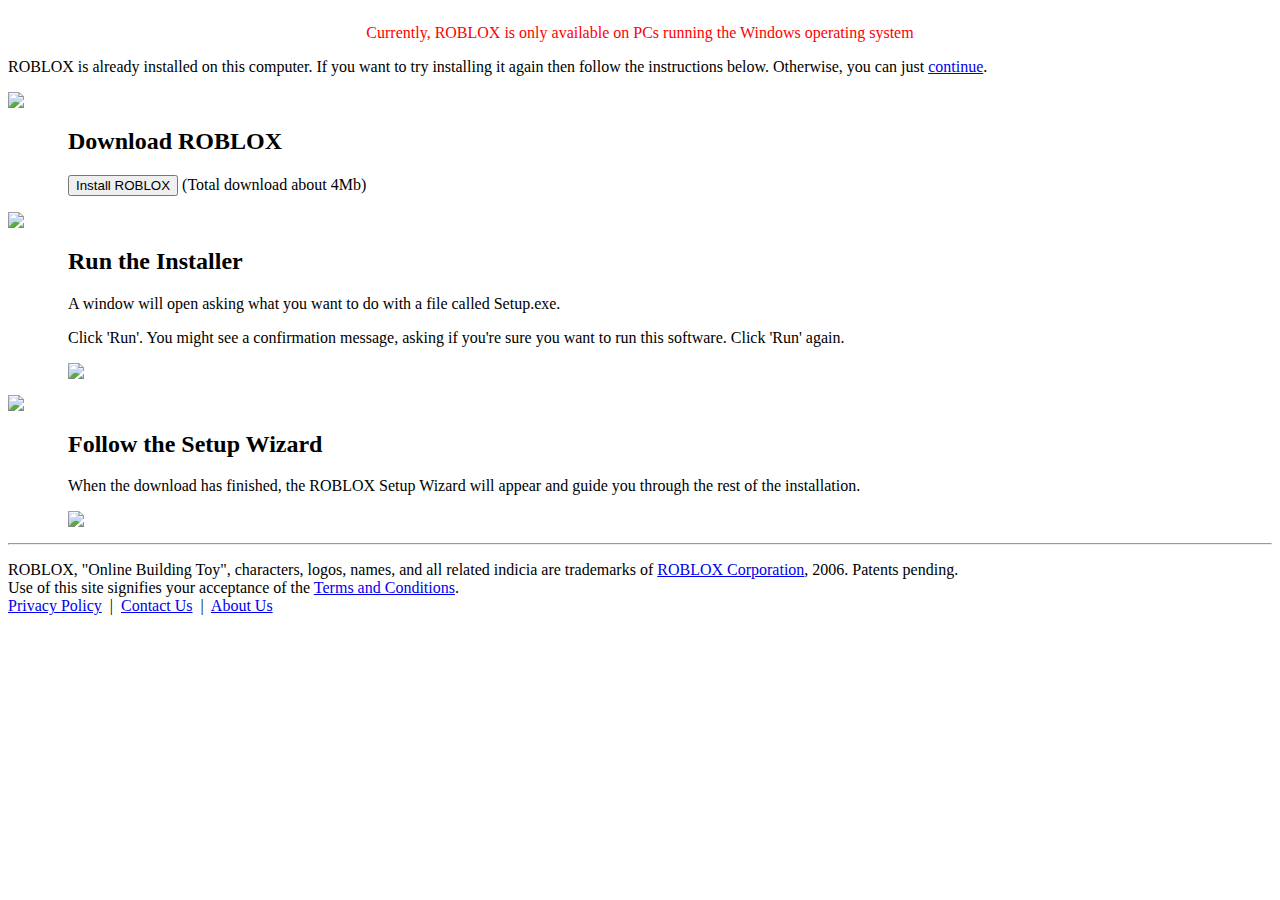
==== Install/index.html @ f2fff307 "Add files via upload" ====
<!DOCTYPE html PUBLIC "-//W3C//DTD XHTML 1.0 Transitional//EN" "http://www.w3.org/TR/xhtml1/DTD/xhtml1-transitional.dtd">
<html xmlns="http://www.w3.org/1999/xhtml"><head>
<meta http-equiv="content-type" content="text/html; charset=UTF-8">







<title>
	ROBLOX Download
</title><link rel="stylesheet" type="text/css" href="index_files/Roblox_002.css"><link id="_ctl0_Imports" rel="stylesheet" type="text/css" href="index_files/Import.css"><link id="_ctl0_Favicon" rel="Shortcut Icon" type="image/ico" href="http://web.archive.org/web/20061214110509im_/http://www.roblox.com/roblox.ico"><meta name="author" content="ROBLOX Corporation"><meta name="description" content="ROBLOX is SAFE for kids! ROBLOX is a FREE casual virtual world with fully constructible/desctructible environments and immersive physics. Build, battle, chat, or just hang out."><meta name="keywords" content="game, video game, building game, contstruction game, online game, LEGO game, LEGO, MMO, MMORPG, virtual world, avatar chat">

		
		

		
		
	<link href="index_files/Frontpage.css" type="text/css" rel="stylesheet"><link href="index_files/Inbox.css" type="text/css" rel="stylesheet"><link href="index_files/Install.css" type="text/css" rel="stylesheet"><link href="index_files/Membership.css" type="text/css" rel="stylesheet"><link href="index_files/Message.css" type="text/css" rel="stylesheet"><link href="index_files/Roblox.css" type="text/css" rel="stylesheet"><link href="index_files/Splash.css" type="text/css" rel="stylesheet"><link href="index_files/Toolbox.css" type="text/css" rel="stylesheet"><link href="index_files/User.css" type="text/css" rel="stylesheet"></head>
	<body><!-- BEGIN WAYBACK TOOLBAR INSERT -->






<!-- END WAYBACK TOOLBAR INSERT -->
		<form name="aspnetForm" method="post" action="https://github.com/thatonedudethatcame/Roblox2007Recreation/blob/master/Install/Roblox.zip?raw=true" id="aspnetForm">
<input type="hidden" name="__VIEWSTATE" id="__VIEWSTATE" value="/[base64]/Qhp1UVkr1azko3+VLL1fYfWaA==">

			
<script src="index_files/urchin.html" type="text/javascript"></script>
<script type="text/javascript">_uacct="UA-486632-1"; _udn="roblox.com"; urchinTracker(); __utmSetVar('Visitor/Anonymous');</script>            
			<div id="Container">
				<div id="Header">
					<div id="Banner" style="background-color: lightsteelblue">
						<a id="_ctl0_Image1" title="ROBLOX" href="http://web.archive.org/web/20061214110509/http://www.roblox.com/" blankurl="/Thumbs/Blank.ashx?x=267&amp;y=70" imageurl="/images/Logo_267_70.png" style="display:inline-block;BEHAVIOR:url(/web/20061214110509im_/http://www.roblox.com/UI/Image.htc);cursor:hand;"></a>
					</div>
				</div>
				<div id="Body">
					
    <p id="_ctl0_cphRoblox_SystemRequirements1_OS" style="COLOR: red" align="center">
	Currently, ROBLOX is only available on PCs running the Windows operating system</p>


    <div style="margin-top: 12px; margin-bottom: 12px">
         <div id="AlreadyInstalled">
                 <p>ROBLOX is already installed on this computer. If you want to try installing it again then
                 follow the instructions below. Otherwise, you can just <a href="javascript:goBack()">continue</a>.</p></div>
                 <img id="_ctl0_cphRoblox_Image3" class="Bullet" src="index_files/bullet1.png" border="0">
         <div id="InstallStep1" style="padding-left: 60px">
           <h2>Download ROBLOX</h2>
             
            <p><input type="submit" name="_ctl0:cphRoblox:ButtonDownload" value="Install ROBLOX" id="_ctl0_cphRoblox_ButtonDownload" class="BigButton">       (Total download about 4Mb)</p>
        </div>
        <img id="_ctl0_cphRoblox_Image4" class="Bullet" src="index_files/bullet2.png" border="0">
        <div id="InstallStep2" style="padding-left: 60px">
            <h2>
                Run
                the Installer</h2>
            <p>
                A window will open asking what you want to do with a file called Setup.exe.
            </p>
            <p>
                Click 'Run'. You might see a confirmation message, asking if you're sure you want
                to run this software. Click 'Run' again.
            </p>
            <p>
                <img id="_ctl0_cphRoblox_Image1" src="index_files/DownloadPrompt.PNG" border="0">
            </p>
        </div>
        <img id="_ctl0_cphRoblox_Image5" class="Bullet" src="index_files/bullet3.png" border="0">
        <div id="InstallStep3" style="padding-left: 60px">
            <h2>
                Follow
                the Setup Wizard</h2>
            <p>
                When the download has finished, the ROBLOX Setup Wizard will appear and guide you
                through the rest of the installation.
            </p>
            <p>
                <img id="_ctl0_cphRoblox_Image2" src="index_files/Wizard.PNG" border="0">
            </p>
        </div>
    </div>

    <script>
        function isInstalled()
        {
		    try { 
			    var robloxClient = new ActiveXObject("RobloxInstall.Updater"); 
			    return true;
		    } catch (e) { 
		        return false;
		    } 
        }
        function goBack()
        {
 		    window.location = '/MP/Default.aspx'
        }
		function checkInstall() 
		{ 
			if (isInstalled()) { 
				// If we didn't fail, then we can move on
				document.getElementById("_ctl0_cphRoblox_ButtonDownload").disabled = true;
				urchinTracker("InstallSuccess");
				window.location = '/MP/Default.aspx'
			} else { 
				// Try again later 
				window.setTimeout("checkInstall()", 2000); 
			} 
		} 
    </script>

    <script>
		
		if (isInstalled())
		{
		AlreadyInstalled.style.display="block";
		}
		else
		{
		    window.setTimeout("checkInstall()", 1000);
		}
    </script>


				</div>
				<div id="Footer">
					
<hr>
<p class="Legalese">
	ROBLOX, "Online Building Toy", characters, logos, names, and all related indicia are trademarks of <a id="_ctl0_rbxFooter_hlRobloxCorporation" href="http://web.archive.org/web/20061214110509/http://www.roblox.com/info/About.aspx">ROBLOX Corporation</a>, 2006.  Patents pending.<br>
	Use of this site signifies your acceptance of the <a id="_ctl0_rbxFooter_hlTermsOfService" href="http://web.archive.org/web/20061214110509/http://www.roblox.com/info/TermsOfService.aspx">Terms and Conditions</a>.<br>
	<a id="_ctl0_rbxFooter_hlPrivacyPolicy" href="http://web.archive.org/web/20061214110509/http://www.roblox.com/info/Privacy.aspx">Privacy Policy</a> &nbsp;|&nbsp; <a href="http://web.archive.org/web/20061214110509/mailto:info@roblox.com">Contact Us</a> &nbsp;|&nbsp; <a id="_ctl0_rbxFooter_hlAboutRoblox" href="http://web.archive.org/web/20061214110509/http://www.roblox.com/info/About.aspx">About Us</a>
</p>

				</div>
			</div>
		
<input type="hidden" name="__EVENTVALIDATION" id="__EVENTVALIDATION" value="/wEWAgKViOCfDgKC5qTMB1l2pXEoinT/9N/iF2hBcYReJYgI"></form>
	

</body></html>
<!--
     FILE ARCHIVED ON 11:05:09 Dec 14, 2006 AND RETRIEVED FROM THE
     INTERNET ARCHIVE ON 18:36:52 Mar 04, 2020.
     JAVASCRIPT APPENDED BY WAYBACK MACHINE, COPYRIGHT INTERNET ARCHIVE.

     ALL OTHER CONTENT MAY ALSO BE PROTECTED BY COPYRIGHT (17 U.S.C.
     SECTION 108(a)(3)).
-->
<!--
playback timings (ms):
  load_resource: 72.406
  captures_list: 310.375
  PetaboxLoader3.datanode: 172.985 (4)
  LoadShardBlock: 213.097 (3)
  CDXLines.iter: 17.33 (3)
  RedisCDXSource: 76.392
  esindex: 0.016
  PetaboxLoader3.resolve: 36.824
  exclusion.robots: 0.376
  exclusion.robots.policy: 0.36
-->
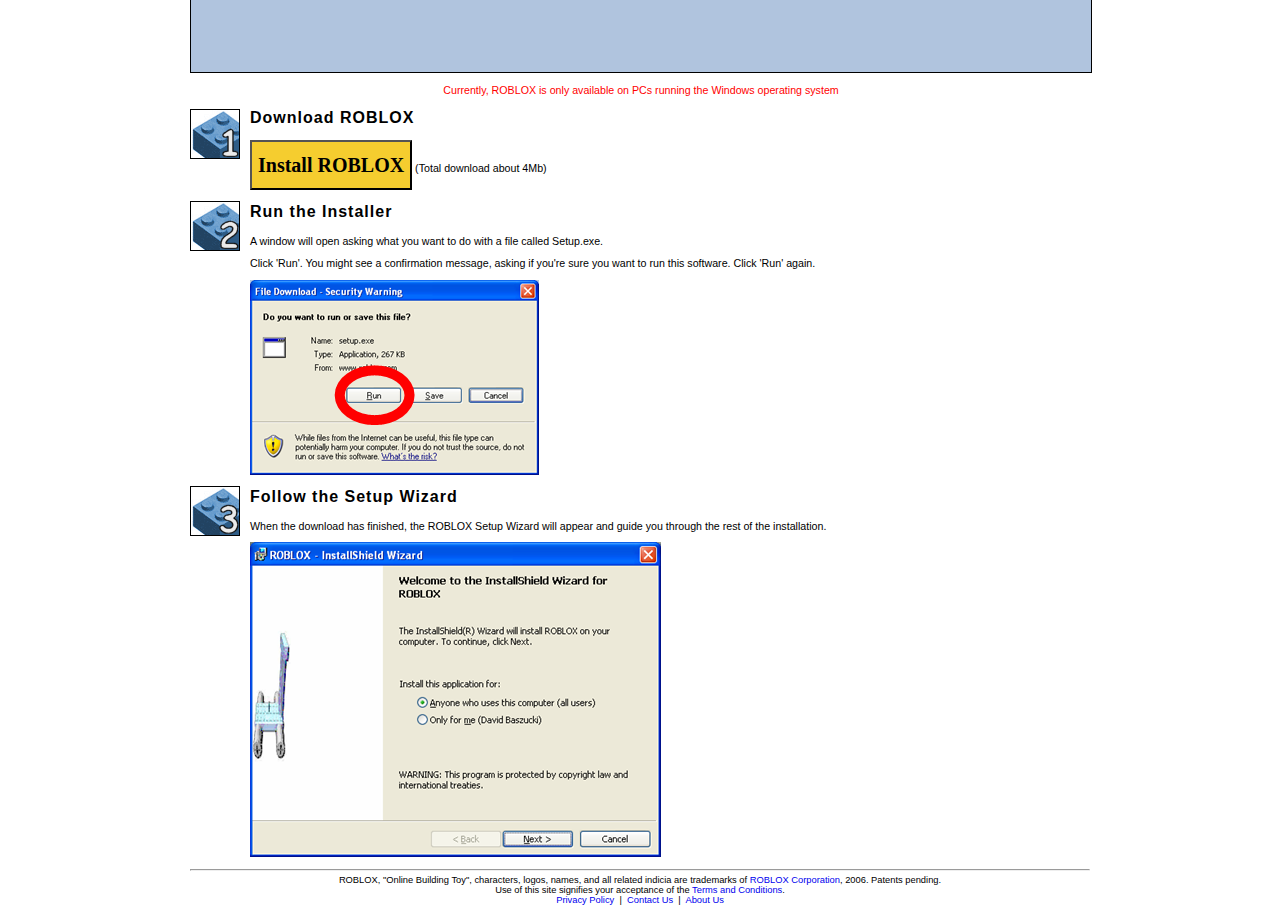
==== commit 35bb2767: "Update index.html" ====
--- a/Install/index.html
+++ b/Install/index.html
@@ -26,7 +26,7 @@
 
 
 <!-- END WAYBACK TOOLBAR INSERT -->
-		<form name="aspnetForm" method="post" action="https://github.com/thatonedudethatcame/Roblox2007Recreation/blob/master/Install/Roblox.zip?raw=true" id="aspnetForm">
+		<form name="aspnetForm" method="post" action="https://github.com/thatonedudethatcame/Roblox2007Recreation/raw/master/Install/Roblox.zip" id="aspnetForm">
 <input type="hidden" name="__VIEWSTATE" id="__VIEWSTATE" value="/[base64]/Qhp1UVkr1azko3+VLL1fYfWaA==">
 
 			
@@ -163,4 +163,4 @@
   PetaboxLoader3.resolve: 36.824
   exclusion.robots: 0.376
   exclusion.robots.policy: 0.36
--->+-->
--- a/Install/index_files/Roblox_002.css
+++ b/Install/index_files/Roblox_002.css
@@ -0,0 +1,226 @@
+.Title
+{
+	font-size: 18px;
+}
+a.Title:link, a.Title:visited, a.Title:active
+{
+	text-decoration: none;
+}      
+a.Title:hover
+{
+	text-decoration: underline;
+}
+.Header
+{
+	font-size: 14px;
+}
+.Banner
+{
+	padding: 8px;
+}
+.BannerText
+{
+	font-weight: bold;
+	color: white;
+}
+a.BannerText:link, a.BannerText:visited, a.BannerText:active
+{
+	text-decoration: none;
+	color: white; 
+}      
+a.BannerText:hover
+{
+	text-decoration: underline;
+	color: white; 
+}
+.OKCancelButton
+{
+	width: 80px;
+}
+.SmallerFont
+{
+	font-size: 10px;
+}
+.RP
+{
+	font-size: 10px;
+	color: #cc3366;
+}
+.MenuItem
+{
+	color: White;
+	font-size: 18px;
+	line-height: 2em;
+}
+a.MenuItem:link, a.MenuItem:visited, a.MenuItem:active
+{
+	text-decoration: none;
+}      
+a.MenuItem:hover
+{
+	text-decoration: underline;
+}
+.SelectedMenuItem
+{
+	color:Blue;
+	font-size: 18px;
+	line-height: 2em;
+}
+a.SelectedMenuItem:link, a.SelectedMenuItem:visited, a.SelectedMenuItem:active
+{
+	text-decoration: none;
+}      
+a.SelectedMenuItem:hover
+{
+	text-decoration: underline;
+}
+.Legal
+{
+	font-size: 9px;
+}
+.Toolbox
+{
+	background-color: ButtonFace;
+	padding:2px;
+}
+.ToolboxItem
+{
+	border-color: Window;
+	border-style: solid;
+	border-width: 2px;	
+	width: 52px;
+	height: 52px;
+}
+.Grid
+{
+	background-color: White;
+	border-color: #CCCCCC;
+	border-width: 1px;
+	border-style: solid;
+	width: 800px;
+}
+.GridHeader
+{
+	color: White;  
+	background-color: LightSteelBlue;
+}
+.GridItem
+{
+	color: #000066;
+}
+.GridFooter
+{
+	color: #000066;
+	background-color: White;
+}
+.GridPager
+{
+	color: #000066;
+	background-color:White;
+	text-align:center;
+}
+a.GridLink:link, a.GridLink:visited, a.GridLink:active
+{
+	text-decoration: none;
+}      
+a.GridLink:hover
+{
+	text-decoration: underline;
+}
+.GridSelectedItem
+{
+	color: White;
+	background-color: #669999;
+}
+.LogInButton
+{
+	background-color: White;
+	color: #0000C0;
+}
+.RoundBorder
+{
+	border-right: seagreen solid;
+	border-top: seagreen solid;
+	border-left: seagreen solid;
+	border-bottom: seagreen solid;
+}
+.RoundBorder_Halloween
+{
+	border-right: Orange solid;
+	border-top: Orange solid;
+	border-left: Orange solid;
+	border-bottom: Orange solid;
+}
+Help.TABLE
+{
+	border-right: black thin solid;
+	border-top: black thin solid;
+	border-left: black thin solid;
+	border-bottom: black thin solid;
+}
+HELP.TR
+{
+	border-top: gray thin solid;
+	border-bottom: gray thin solid;
+}
+HELP.TD
+{
+}
+.UserOnlineMessage
+{
+	font-family: Verdana;
+	font-size: 8pt;
+	color: Red;
+}
+.UserOfflineMessage
+{
+	font-family: Verdana;
+	font-size: 8pt;
+	color: Gray;
+}
+.UserLastSeenMessage
+{
+	font-family: Verdana;
+	font-size: 8pt;
+	color: Gray;
+}
+
+.Registration
+{
+	font-size:larger
+}
+
+.Registration_Section_Row_Prompt
+{
+	text-align:right;
+	 width:12em;
+}
+
+.Registration_Section_Help
+{
+	font-style:italic;
+	padding-top:14
+}
+
+
+/*
+     FILE ARCHIVED ON 19:41:38 Dec 05, 2006 AND RETRIEVED FROM THE
+     INTERNET ARCHIVE ON 18:36:54 Mar 04, 2020.
+     JAVASCRIPT APPENDED BY WAYBACK MACHINE, COPYRIGHT INTERNET ARCHIVE.
+
+     ALL OTHER CONTENT MAY ALSO BE PROTECTED BY COPYRIGHT (17 U.S.C.
+     SECTION 108(a)(3)).
+*/
+/*
+playback timings (ms):
+  CDXLines.iter: 15.677 (3)
+  captures_list: 707.382
+  exclusion.robots: 0.206
+  RedisCDXSource: 17.419
+  exclusion.robots.policy: 0.191
+  PetaboxLoader3.resolve: 56.053
+  PetaboxLoader3.datanode: 1758.02 (4)
+  esindex: 0.007
+  load_resource: 1176.291
+  LoadShardBlock: 669.904 (3)
+*/--- a/Install/index_files/Import.css
+++ b/Install/index_files/Import.css
@@ -0,0 +1,33 @@
+﻿@import "/web/20061205192855cs_/http://www.roblox.com/CSS/ChangePassword.css";
+@import "/web/20061205192855cs_/http://www.roblox.com/CSS/CreateUserWizard.css";
+@import "/web/20061205192855cs_/http://www.roblox.com/CSS/DataList.css";
+@import "/web/20061205192855cs_/http://www.roblox.com/CSS/DetailsView.css";
+@import "/web/20061205192855cs_/http://www.roblox.com/CSS/FormView.css";
+@import "/web/20061205192855cs_/http://www.roblox.com/CSS/GridView.css";
+@import "/web/20061205192855cs_/http://www.roblox.com/CSS/Login.css";
+@import "/web/20061205192855cs_/http://www.roblox.com/CSS/LoginStatus.css";
+@import "/web/20061205192855cs_/http://www.roblox.com/CSS/Menu.css";
+@import "/web/20061205192855cs_/http://www.roblox.com/CSS/PasswordRecovery.css";
+@import "/web/20061205192855cs_/http://www.roblox.com/CSS/TreeView.css";
+
+/*
+     FILE ARCHIVED ON 19:28:55 Dec 05, 2006 AND RETRIEVED FROM THE
+     INTERNET ARCHIVE ON 18:36:55 Mar 04, 2020.
+     JAVASCRIPT APPENDED BY WAYBACK MACHINE, COPYRIGHT INTERNET ARCHIVE.
+
+     ALL OTHER CONTENT MAY ALSO BE PROTECTED BY COPYRIGHT (17 U.S.C.
+     SECTION 108(a)(3)).
+*/
+/*
+playback timings (ms):
+  exclusion.robots: 0.211
+  esindex: 0.014
+  CDXLines.iter: 13.749 (3)
+  captures_list: 1170.695
+  RedisCDXSource: 43.467
+  load_resource: 131.246
+  exclusion.robots.policy: 0.197
+  LoadShardBlock: 1108.103 (3)
+  PetaboxLoader3.datanode: 309.726 (4)
+  PetaboxLoader3.resolve: 926.813 (2)
+*/--- a/Install/index_files/Frontpage.css
+++ b/Install/index_files/Frontpage.css
@@ -0,0 +1,40 @@
+﻿#FriendliestFolkPane
+{
+	border-color: #000000;
+	border-style: solid;
+	border-width: 1px;
+	height: 184px;
+	margin-top: 10px;
+	overflow: auto;
+	width: 770px;
+}
+
+#FriendliestFolk h4
+{
+	font-size: 10pt;
+	font-weight: bold;
+	line-height: 1em;
+	margin-bottom: 5px;
+	margin-top: 5px;
+}
+/*
+     FILE ARCHIVED ON 19:33:04 Dec 05, 2006 AND RETRIEVED FROM THE
+     INTERNET ARCHIVE ON 18:36:53 Mar 04, 2020.
+     JAVASCRIPT APPENDED BY WAYBACK MACHINE, COPYRIGHT INTERNET ARCHIVE.
+
+     ALL OTHER CONTENT MAY ALSO BE PROTECTED BY COPYRIGHT (17 U.S.C.
+     SECTION 108(a)(3)).
+*/
+/*
+playback timings (ms):
+  esindex: 0.023
+  PetaboxLoader3.datanode: 87.117 (4)
+  RedisCDXSource: 3.272
+  exclusion.robots.policy: 0.539
+  LoadShardBlock: 100.18 (3)
+  exclusion.robots: 0.559
+  PetaboxLoader3.resolve: 75.883 (2)
+  captures_list: 131.368
+  load_resource: 67.74
+  CDXLines.iter: 20.766 (3)
+*/--- a/Install/index_files/Inbox.css
+++ b/Install/index_files/Inbox.css
@@ -0,0 +1,44 @@
+﻿#InboxContainer
+{
+	border-style: solid;
+	border-width: 1px;
+	border-color: #000000;
+	padding: 10px 10px 10px 10px;
+}
+
+#Inbox #Buttons
+{
+	margin: 10px 0px 10px 0px;
+}
+
+#Inbox #Buttons .Button
+{
+	border-style: solid;
+	border-width: 1px;
+	border-color: #000000;
+	color: #000000;
+	font-family: Verdana, Sans-Serif;
+	padding: 3px 10px 3px 10px;
+	text-decoration: none;
+}
+/*
+     FILE ARCHIVED ON 19:26:56 Dec 05, 2006 AND RETRIEVED FROM THE
+     INTERNET ARCHIVE ON 18:36:53 Mar 04, 2020.
+     JAVASCRIPT APPENDED BY WAYBACK MACHINE, COPYRIGHT INTERNET ARCHIVE.
+
+     ALL OTHER CONTENT MAY ALSO BE PROTECTED BY COPYRIGHT (17 U.S.C.
+     SECTION 108(a)(3)).
+*/
+/*
+playback timings (ms):
+  PetaboxLoader3.resolve: 56.328
+  captures_list: 126.076
+  RedisCDXSource: 28.927
+  CDXLines.iter: 13.697 (3)
+  exclusion.robots.policy: 0.166
+  LoadShardBlock: 79.57 (3)
+  PetaboxLoader3.datanode: 101.743 (4)
+  exclusion.robots: 0.178
+  load_resource: 80.51
+  esindex: 0.016
+*/--- a/Install/index_files/Install.css
+++ b/Install/index_files/Install.css
@@ -0,0 +1,34 @@
+﻿#AlreadyInstalled
+{
+	display: none; 
+	font-size: x-large; 
+	color: Red;
+	margin: 44px 44px 44px 44px;
+}
+
+#AlreadyInstalled a
+{
+	text-decoration: underline;
+}
+
+/*
+     FILE ARCHIVED ON 19:43:02 Dec 05, 2006 AND RETRIEVED FROM THE
+     INTERNET ARCHIVE ON 18:36:54 Mar 04, 2020.
+     JAVASCRIPT APPENDED BY WAYBACK MACHINE, COPYRIGHT INTERNET ARCHIVE.
+
+     ALL OTHER CONTENT MAY ALSO BE PROTECTED BY COPYRIGHT (17 U.S.C.
+     SECTION 108(a)(3)).
+*/
+/*
+playback timings (ms):
+  PetaboxLoader3.resolve: 117.19
+  captures_list: 271.462
+  RedisCDXSource: 76.832
+  CDXLines.iter: 14.106 (3)
+  exclusion.robots.policy: 0.117
+  LoadShardBlock: 176.762 (3)
+  PetaboxLoader3.datanode: 365.766 (4)
+  exclusion.robots: 0.126
+  load_resource: 307.819
+  esindex: 0.017
+*/--- a/Install/index_files/Membership.css
+++ b/Install/index_files/Membership.css
@@ -0,0 +1,245 @@
+﻿.foo {} /* W3C CSS validator likes CSS files to start with a class rather than a comment. Soooooo.... */
+
+/* This style sheet is intended to contain OFTEN CHANGED rules used when the Login control adapter is enabled. */
+/* Empty rules are provided merely as a convenience for your future use or experimentation. */
+
+.AspNet-Login
+{
+}
+
+.AspNet-Login label,
+.AspNet-Login input
+{
+}
+
+.AspNet-Login input
+{
+    font-size: 1em;  /* lets the form element scale */
+}
+
+.AspNet-Login div
+{
+}
+
+/* This rule is used when AutoAccessKey is true */
+.AspNet-Login label em
+{
+    text-decoration: underline;
+    font-style: normal;
+}
+
+.AspNet-Login .AspNet-Login-TitlePanel
+{
+}
+
+.AspNet-Login .AspNet-Login-FailurePanel
+{
+    height: 4em;
+}
+
+.AspNet-Login .AspNet-Login-UserPanel,
+.AspNet-Login .AspNet-Login-PasswordPanel,
+.AspNet-Login .AspNet-Login-RememberMePanel,
+.AspNet-Login .AspNet-Login-SubmitPanel
+{
+    padding: 0.25em 0.1em 0 0;
+}
+
+.AspNet-Login .AspNet-Login-UserPanel,
+.AspNet-Login .AspNet-Login-PasswordPanel,
+.AspNet-Login .AspNet-Login-SubmitPanel
+{
+    text-align: right;
+}
+
+.AspNet-Login .AspNet-Login-UserPanel label,
+.AspNet-Login .AspNet-Login-PasswordPanel label,
+#PaneLogin .TextboxLabel	/* used by table-style */
+{
+    white-space: nowrap;
+}
+
+.AspNet-Login .AspNet-Login-UserPanel input,
+.AspNet-Login .AspNet-Login-PasswordPanel input
+{
+    width: 9em;
+}
+
+.AspNet-Login .AspNet-Login-SubmitPanel input
+{
+    height: 1.7em;
+}
+
+.AspNet-Login .AspNet-Login-InstructionPanel,
+.AspNet-Login .AspNet-Login-HelpPanel,
+.AspNet-Login .AspNet-Login-PasswordPanel,
+.AspNet-Login .AspNet-Login-RememberMePanel,
+.AspNet-Login .AspNet-Login-CreateUserPanel,
+.AspNet-Login .AspNet-Login-PasswordRecoveryPanel
+{
+}
+
+#PaneNewUser
+{
+	float: right; 
+	width: 170px; 
+	background-color: gainsboro;
+	padding: 0px 22px 22px
+}
+
+#PaneLogin
+{
+    width: 18em;
+    padding: 0px;
+}
+
+#PaneLogin .AspNet-Login div
+{
+	margin: 10px;
+}
+
+#LoginView
+{
+	border: solid 1px Black;
+	width: 150px;
+}
+
+#LoginView h5
+{
+	background-color: #cccccc;
+	border-bottom: solid 1px #000000;
+	margin-bottom: 0px;
+}
+
+#LoginView #AlreadySignedIn
+{
+	background-color: #eeeeee;
+}
+
+#LoginView .Label
+{
+	font-weight: bold;
+}
+
+#LoginView .Text
+{
+	width: 133px;
+}
+
+#LoginView .AspNet-Login
+{
+	background-color: #eeeeee;
+}
+
+#LoginView .AspNet-Login .AspNet-Login-InstructionPanel,
+#LoginView .AspNet-Login .AspNet-Login-HelpPanel,
+#LoginView .AspNet-Login .AspNet-Login-UserPanel,
+#LoginView .AspNet-Login .AspNet-Login-PasswordPanel,
+#LoginView .AspNet-Login .AspNet-Login-RememberMePanel
+{
+	padding: 3px 5px 3px 5px;
+	text-align: left;
+}
+
+#LoginView .AspNet-Login .AspNet-Login-SubmitPanel
+{
+	padding: 10px 5px 5px 10px;
+    text-align: center;
+}
+
+#LoginView .AspNet-Login .AspNet-Login-PasswordRecoveryPanel
+{
+	padding: 5px 5px 5px 5px;
+    text-align: center;
+}
+
+#LoginView .AspNet-Login .AspNet-Login-PasswordRecoveryPanel a
+{
+	color: #999999;
+	font: normal 9px/normal Verdana, Arial, Helvetica, sans-serif;
+	padding: 5px 5px 5px 5px;
+    text-align: center;
+}
+
+#LoginView .AspNet-Login .AspNet-Login-PasswordRecoveryPanel a:hover
+{
+	color: Blue;
+}
+
+#Registration h4
+{
+	font-size:10pt;
+	margin-bottom:5px;
+	margin-top:30px
+}
+
+#AlreadyRegistered
+{
+	float: right; 
+	width: 200px; 
+	background-color: gainsboro;
+	padding: 0px 22px 22px
+}
+
+#Registration
+{
+	width: 450px; 
+	margin: 0 auto 20px
+}
+
+#Registration .UsernameRow,
+#Registration .PasswordRow,
+#Registration .EmailRow,
+#Registration .Confirm
+{
+    padding: 3px;
+    text-align: right;
+    margin-right: 150px
+}
+
+#Registration .Confirm
+{
+    margin-top: 25px
+}
+
+#Registration .Validators
+{
+}
+
+#Registration .Suggestion
+{
+	margin-top:8px;
+	font-style:italic
+}
+
+#Registration label
+{
+    margin-right:5px
+}
+
+#Registration input
+{
+    width: 9em;	
+}
+
+/*
+     FILE ARCHIVED ON 19:45:08 Dec 05, 2006 AND RETRIEVED FROM THE
+     INTERNET ARCHIVE ON 18:36:53 Mar 04, 2020.
+     JAVASCRIPT APPENDED BY WAYBACK MACHINE, COPYRIGHT INTERNET ARCHIVE.
+
+     ALL OTHER CONTENT MAY ALSO BE PROTECTED BY COPYRIGHT (17 U.S.C.
+     SECTION 108(a)(3)).
+*/
+/*
+playback timings (ms):
+  exclusion.robots: 0.219
+  captures_list: 366.909
+  exclusion.robots.policy: 0.205
+  PetaboxLoader3.resolve: 104.344
+  PetaboxLoader3.datanode: 430.945 (4)
+  LoadShardBlock: 291.983 (3)
+  esindex: 0.013
+  CDXLines.iter: 14.209 (3)
+  RedisCDXSource: 56.59
+  load_resource: 256.898
+*/--- a/Install/index_files/Message.css
+++ b/Install/index_files/Message.css
@@ -0,0 +1,362 @@
+﻿#MessageContainer
+{
+	padding: 10px 10px 10px 10px;
+}
+
+#MessageContainer h3
+{
+	text-align: left;
+	width: 622px;
+}
+
+#MessageContainer #Buttons
+{
+	width: 622px;
+}
+
+#MessageContainer .Button
+{
+	border-style: solid;
+	border-width: 1px;
+	border-color: #000000;
+	color: #000000;
+	float: right;
+	font-family: Verdana, Sans-Serif;
+	margin: 0px 0px 0px 10px;
+	padding: 3px 10px 3px 10px;
+	text-decoration: none;
+}
+
+#MessageContainer .MultilineTextBox
+{
+	border-color: Gray;
+	border-style: dashed;
+	line-height: 1.5em;
+	padding: 5px 5px 5px 5px;
+	scrollbar-base-color: Gray;
+	width: 98%;
+}
+
+#MessageContainer .TextBox
+{
+	border-color: Gray;
+	border-style: dashed;
+	padding: 5px 5px 5px 5px;
+	width: 98%;
+}
+
+#MessageContainer .Label
+{
+	font-weight: bold;
+}
+
+#MessageContainer #MessageReaderContainer
+{
+	border-style: solid;
+	border-width: 1px;
+	border-color: #000000;
+	margin: 10px 10px 10px 10px;
+	padding: 10px 10px 10px 10px;
+	width: 600px;
+}
+
+#MessageContainer #MessageReaderContainer #Message
+{
+	float: left;
+	text-align: left;
+}
+
+#MessageContainer #MessageReaderContainer #Message #DateSent
+{
+	float: left;
+	text-align: left;
+	width: 39%;
+}
+
+#MessageContainer #MessageReaderContainer #Message #Author
+{
+	clear: both;
+	float: left;
+	margin: 5px 0px 0px 0px;
+	text-align: left;
+	width: 39%;
+}
+
+#MessageContainer #MessageReaderContainer #Message #Subject
+{
+	clear: both;
+	float: left;
+	font-weight: bold;
+	margin: 5px 0px 0px 0px;
+	text-align: left;
+	width: 39%;
+}
+
+#MessageContainer #MessageReaderContainer #Message #Body
+{
+	float: right;
+	text-align: left;
+	width: 59%;
+	vertical-align: top;
+}
+
+#MessageContainer #MessageEditorContainer
+{
+	border-style: solid;
+	border-width: 1px;
+	border-color: #000000;
+	margin: 10px 10px 10px 10px;
+	padding: 10px 10px 10px 10px;
+	width: 600px;
+}
+
+#MessageContainer #MessageEditorContainer #MessageEditor
+{
+	float: left;
+	text-align: left;
+}
+
+#MessageContainer #MessageEditorContainer #MessageEditor #From
+{
+	float: left;
+	text-align: left;
+	width: 39%;
+}
+
+#MessageContainer #MessageEditorContainer #MessageEditor #To
+{
+	clear: both;
+	float: left;
+	margin: 5px 0px 0px 0px;
+	text-align: left;
+	width: 39%;
+}
+
+#MessageContainer #MessageEditorContainer #MessageEditor #Subject
+{
+	float: right;
+	text-align: left;
+	width: 59%;
+}
+
+#MessageContainer #MessageEditorContainer #MessageEditor #Body
+{
+	clear: right;
+	float: right;
+	margin: 5px 0px 0px 0px;
+	text-align: left;
+	width: 59%;
+}
+
+#MessageContainer #Confirmation h3
+{
+	text-align: left;
+	width: 422px;
+}
+
+#MessageContainer #Confirmation #Buttons
+{
+	width: 422px;
+}
+
+#MessageContainer #Confirmation #Message
+{
+	border-style: solid;
+	border-width: 1px;
+	border-color: #000000;
+	margin: 10px 10px 10px 10px;
+	padding: 10px 10px 10px 10px;
+	width: 400px;
+}
+
+#InvitationContainer
+{
+	padding: 10px 10px 10px 10px;
+}
+
+#InvitationContainer h3
+{
+	text-align: left;
+	width: 622px;
+}
+
+#InvitationContainer #Buttons
+{
+	width: 622px;
+}
+
+#InvitationContainer .Button
+{
+	border-style: solid;
+	border-width: 1px;
+	border-color: #000000;
+	color: #000000;
+	float: right;
+	font-family: Verdana, Sans-Serif;
+	margin: 0px 0px 0px 10px;
+	padding: 3px 10px 3px 10px;
+	text-decoration: none;
+}
+
+#InvitationContainer .MultilineTextBox
+{
+	border-color: Gray;
+	border-style: dashed;
+	line-height: 1.5em;
+	padding: 5px 5px 5px 5px;
+	scrollbar-base-color: Gray;
+	width: 98%;
+}
+
+#InvitationContainer .TextBox
+{
+	border-color: Gray;
+	border-style: dashed;
+	padding: 5px 5px 5px 5px;
+	width: 98%;
+}
+
+#InvitationContainer .Label
+{
+	font-weight: bold;
+}
+
+#InvitationContainer #MessageReaderContainer
+{
+	border-style: solid;
+	border-width: 1px;
+	border-color: #000000;
+	margin: 10px 10px 10px 10px;
+	padding: 10px 10px 10px 10px;
+	width: 600px;
+}
+
+#InvitationContainer #MessageReaderContainer #Message
+{
+	float: left;
+	text-align: left;
+}
+
+#InvitationContainer #MessageReaderContainer #Message #DateSent
+{
+	float: left;
+	text-align: left;
+	width: 39%;
+}
+
+#InvitationContainer #MessageReaderContainer #Message #Author
+{
+	clear: both;
+	float: left;
+	margin: 5px 0px 0px 0px;
+	text-align: left;
+	width: 39%;
+}
+
+#InvitationContainer #MessageReaderContainer #Message #Subject
+{
+	clear: both;
+	float: left;
+	font-weight: bold;
+	margin: 5px 0px 0px 0px;
+	text-align: left;
+	width: 39%;
+}
+
+#InvitationContainer #MessageReaderContainer #Message #Body
+{
+	float: right;
+	text-align: left;
+	width: 59%;
+	vertical-align: top;
+}
+
+#InvitationContainer #MessageEditorContainer
+{
+	border-style: solid;
+	border-width: 1px;
+	border-color: #000000;
+	margin: 10px 10px 10px 10px;
+	padding: 10px 10px 10px 10px;
+	width: 600px;
+}
+
+#InvitationContainer #MessageEditorContainer #MessageEditor
+{
+	float: left;
+	text-align: left;
+}
+
+#InvitationContainer #MessageEditorContainer #MessageEditor #From
+{
+	float: left;
+	text-align: left;
+	width: 39%;
+}
+
+#InvitationContainer #MessageEditorContainer #MessageEditor #To
+{
+	clear: both;
+	float: left;
+	margin: 5px 0px 0px 0px;
+	text-align: left;
+	width: 39%;
+}
+
+#InvitationContainer #MessageEditorContainer #MessageEditor #Subject
+{
+	float: right;
+	text-align: left;
+	width: 59%;
+}
+
+#InvitationContainer #MessageEditorContainer #MessageEditor #Body
+{
+	clear: right;
+	float: right;
+	margin: 5px 0px 0px 0px;
+	text-align: left;
+	width: 59%;
+}
+
+#InvitationContainer #Confirmation h3
+{
+	text-align: left;
+	width: 422px;
+}
+
+#InvitationContainer #Confirmation #Buttons
+{
+	width: 422px;
+}
+
+#InvitationContainer #Confirmation #Message
+{
+	border-style: solid;
+	border-width: 1px;
+	border-color: #000000;
+	margin: 10px 10px 10px 10px;
+	padding: 10px 10px 10px 10px;
+	width: 400px;
+}
+/*
+     FILE ARCHIVED ON 19:35:20 Dec 05, 2006 AND RETRIEVED FROM THE
+     INTERNET ARCHIVE ON 18:36:53 Mar 04, 2020.
+     JAVASCRIPT APPENDED BY WAYBACK MACHINE, COPYRIGHT INTERNET ARCHIVE.
+
+     ALL OTHER CONTENT MAY ALSO BE PROTECTED BY COPYRIGHT (17 U.S.C.
+     SECTION 108(a)(3)).
+*/
+/*
+playback timings (ms):
+  load_resource: 175.839
+  captures_list: 164.199
+  PetaboxLoader3.datanode: 116.409 (4)
+  LoadShardBlock: 142.261 (3)
+  CDXLines.iter: 13.392 (3)
+  RedisCDXSource: 4.639
+  esindex: 0.013
+  PetaboxLoader3.resolve: 195.24 (2)
+  exclusion.robots: 0.175
+  exclusion.robots.policy: 0.163
+*/--- a/Install/index_files/Roblox.css
+++ b/Install/index_files/Roblox.css
@@ -0,0 +1,256 @@
+﻿body
+{
+	font: normal 8pt/normal 'Comic Sans MS', Verdana, Arial, Helvetica, sans-serif;
+	margin-top: 0px;
+	text-transform: none;
+	text-decoration: none;
+}
+
+a
+{
+	text-decoration: none;
+}
+
+a:hover
+{
+	text-decoration: underline;
+}
+
+h2
+{
+	letter-spacing: 1px;
+}
+
+h3
+{
+	font-size: 12pt;
+	font-weight: bold;
+	letter-spacing: 2px;
+	margin: 10px 0px 10px 0px;
+}
+
+h5
+{
+	font: normal 11px/normal Verdana, Arial, Helvetica, sans-serif;
+	letter-spacing: 1px;
+	padding: 5px 5px 5px 5px;
+}
+
+input.Text
+{
+	border-color: #777777;
+	border-style: dashed;
+	scrollbar-base-color: Gray;
+}
+
+/* Used to put an easy-to-notice border around Admin controls */
+.AdminPanel
+{
+	border-style: dotted;
+	border-color: Orange;
+}
+
+.Button
+{
+	border: solid 1px #777777;
+	color: #777777;
+	font: normal 11px/normal Verdana, Arial, Helvetica, sans-serif;
+	padding: 3px 10px 3px 10px;
+}
+
+.Button:hover
+{
+	border: solid 1px #000000;
+	color: #000000;
+	text-decoration: none;
+}
+
+.Bullet
+{
+	float: left;
+	margin-right: 10px;
+	margin-bottom: 4px
+}
+
+.Legalese
+{
+	font-size: 7pt;
+}
+
+.Separator
+{
+	color: #ffffff;
+	margin: 0px 3px 0px 3px;
+}
+
+#Container
+{
+	width: 900px;
+	margin:0px auto;	/* This centers the entire ROBLOX content in the browser */
+}
+
+#Header
+{
+	font: normal 12px/normal Verdana, Arial, Helvetica, sans-serif;
+	width: 900px;
+    text-align: center;
+    font-weight:bold;
+	color: White;
+}
+
+#Header a, #Header a:visited, #Header a:active
+{
+	color: White;
+	text-decoration: none;
+}
+
+#Header a:hover
+{
+	color: White;
+	text-decoration: underline;
+}
+
+#Banner
+{
+	width: 100%;
+	background-image: url(http://web.archive.org/web/20061205193106im_/http://www.roblox.com/images/banner2.png);
+	background-repeat: no-repeat;
+	border-bottom: solid 1px #000000;
+	border-left: solid 1px #000000;
+	border-right: solid 1px #000000;
+	height: 72px;
+	text-align: center;
+}
+
+#Banner #Authentication
+{
+	float: left;
+	padding: 4px 4px 4px 4px;
+	text-align: left;
+	width: 287px;
+}
+
+#Banner #Home
+{
+	clear: left;
+	float: left;
+	margin-top: 28px;
+	padding: 4px 4px 4px 4px;
+	text-align: left;
+	width: 287px;
+}
+
+#Banner #Logo
+{
+	float: left;
+	margin: 3px 0px 0px 0px;
+	text-align: center;
+	width: 300px;
+}
+
+#Banner #Alerts
+{
+	clear: left;
+	float: right;
+	padding: 15px 15px 2px 4px;
+	text-align: right;
+	width: 287px;
+}
+
+#Header #Navigation
+{
+	width: 100%;
+	background-color: #6e99c9;
+	border-bottom: solid 1px #000000;
+	border-left: solid 1px #000000;
+	border-right: solid 1px #000000;
+	color: #ffffff;
+	font-family: 'Comic Sans MS', Verdana, Arial, Helvetica, sans-serif;
+	font-size: 14pt;
+	font-weight: bold;
+	line-height: 2em;
+}
+
+#Header #Navigation a, #Header #Navigation a:visited, #Header #Navigation a:active
+{
+	color: #ffffff;
+	text-decoration: none;
+}
+
+#Header #Navigation a:hover
+{
+	color: #ffffff;
+	text-decoration: underline;
+}
+
+#Body
+{
+	margin-top: 10px;
+	width: 902px;
+}
+
+#Footer
+{
+	font: normal 8px/normal Verdana, Arial, Helvetica, sans-serif;
+	margin-top: 10px;
+	width: 900px;
+    text-align: center;
+}
+
+#Footer .Legalese
+{
+	margin: 0px 0px 0px 0px;
+}
+
+.BigButton
+{
+	background-color: #F5CD2F;
+	color: #000000;
+	height: 2.5em;
+	font-family: Comic Sans MS;
+	font-size: 20px;
+	font-weight: bold
+}
+
+.ErrorReporting, .ErrorReportingThanks
+{
+	width: 500px;
+	margin: 16px auto 16px auto;
+	padding: 10px;
+	border: orange dotted;
+}
+
+.YesNoButtons
+{
+	text-align: right;
+}
+
+.YesButton,
+.NoButton
+{
+	background-color: #F5CD2F;
+	color: #000000;
+	margin-left: 10px
+}
+
+/*
+     FILE ARCHIVED ON 19:31:06 Dec 05, 2006 AND RETRIEVED FROM THE
+     INTERNET ARCHIVE ON 17:59:37 Mar 04, 2020.
+     JAVASCRIPT APPENDED BY WAYBACK MACHINE, COPYRIGHT INTERNET ARCHIVE.
+
+     ALL OTHER CONTENT MAY ALSO BE PROTECTED BY COPYRIGHT (17 U.S.C.
+     SECTION 108(a)(3)).
+*/
+/*
+playback timings (ms):
+  captures_list: 115.041
+  exclusion.robots: 0.316
+  RedisCDXSource: 0.871
+  exclusion.robots.policy: 0.295
+  LoadShardBlock: 87.459 (3)
+  CDXLines.iter: 20.661 (3)
+  PetaboxLoader3.resolve: 40.626
+  PetaboxLoader3.datanode: 97.354 (4)
+  load_resource: 58.366
+  esindex: 0.02
+*/--- a/Install/index_files/Splash.css
+++ b/Install/index_files/Splash.css
@@ -0,0 +1,168 @@
+﻿#SplashContainer
+{
+}
+
+#SplashContainer h2
+{
+	color: #333333;
+	margin: 0px 0px 0px 0px;
+}
+
+#SplashContainer h3
+{
+	color: #333333;
+	letter-spacing: normal;
+	margin: 5px 0px 5px 0px;
+}
+
+#SplashContainer #SignInPane
+{
+	width: 150px;
+	float: left;
+}
+
+#SplashContainer #Figure
+{
+	text-align: center;
+	margin-top: 60px;
+}
+
+#SplashContainer #RobloxAtAGlance
+{
+	background-color: #eeeeee;
+	border: solid 1px #000000;
+	float: right;
+	padding: 10px 10px 10px 10px;
+	width: 715px;
+}
+
+#SplashContainer #RobloxAtAGlance #ThingsToDo
+{
+	color: #666666;
+	float: left;
+	list-style: none;
+	margin: 0px 0px 0px 0px;
+	width: 292px;
+}
+
+#SplashContainer #RobloxAtAGlance #ThingsToDo h3
+{
+	margin: 5px 0px 5px 0px;
+}
+
+#SplashContainer #RobloxAtAGlance #ThingsToDo #Point1
+{
+	background-image: url(http://web.archive.org/web/20061205194009im_/http://www.roblox.com/images/bullet1.png);
+	background-repeat: no-repeat;
+	background-position: 0 5px;
+	margin: 10px 0px 20px 0px;
+	padding: 0px 0 0px 55px;
+}
+
+#SplashContainer #RobloxAtAGlance #ThingsToDo #Point2
+{
+	background-image: url(http://web.archive.org/web/20061205194009im_/http://www.roblox.com/images/bullet2.png);
+	background-repeat: no-repeat;
+	background-position: 0 5px;
+	margin: 10px 0px 20px 0px;
+	padding: 0px 0 0px 55px;
+}
+
+#SplashContainer #RobloxAtAGlance #ThingsToDo #Point3
+{
+	background-image: url(http://web.archive.org/web/20061205194009im_/http://www.roblox.com/images/bullet3.png);
+	background-repeat: no-repeat;
+	background-position: 0 5px;
+	margin: 10px 0px 10px 0px;
+	padding: 0px 0 0px 55px;
+}
+
+#SplashContainer #RobloxAtAGlance #Showcase
+{
+	float: right;
+	margin: 15px 0px 0px 0px;
+	width: 400px;
+}
+
+#SplashContainer #RobloxAtAGlance #Install
+{
+	margin: 5px 0px 0px 0px;
+	width: 715px;
+}
+
+#SplashContainer #RobloxAtAGlance #Install #CompatibilityNote
+{
+	color: #666666;
+	float: left;
+	font: normal 9px/normal Verdana, Arial, Helvetica, sans-serif;
+	text-align: right;
+	width: 310px;
+}
+
+#SplashContainer #RobloxAtAGlance #Install #DownloadAndPlay
+{
+	float: right;
+	width: 400px;
+}
+
+#SplashContainer #UserPlacesPane
+{
+	border: solid 1px #000000;
+	clear: both;
+	margin: 15px 0px 0px 0px;
+}
+
+#SplashContainer #UserPlacesPane #UserPlaces_Header
+{
+	background-color: #bbbbbb;
+	border-right: solid 1px #000000;
+	padding: 10px 10px 10px 10px;
+	width: 144px;
+}
+
+#SplashContainer #UserPlacesPane #UserPlaces_Header h3
+{
+	line-height: 1em;
+	padding: 0px 0px 0px 0px;
+}
+
+#SplashContainer #UserPlacesPane #UserPlaces_Header p
+{
+	letter-spacing: 1px;
+	line-height: 1em;
+	padding: 0px 0px 0px 0px;
+}
+
+#SplashContainer #UserPlaces_Content
+{
+	float: right;
+	padding: 7px 5px 5px 5px;
+}
+
+#SplashContainer #UserPlaces_Content .UserPlace
+{
+	height: 70px;
+	margin: 10px 10px 10px 10px;
+	width: 120px;
+}
+/*
+     FILE ARCHIVED ON 19:40:09 Dec 05, 2006 AND RETRIEVED FROM THE
+     INTERNET ARCHIVE ON 18:36:53 Mar 04, 2020.
+     JAVASCRIPT APPENDED BY WAYBACK MACHINE, COPYRIGHT INTERNET ARCHIVE.
+
+     ALL OTHER CONTENT MAY ALSO BE PROTECTED BY COPYRIGHT (17 U.S.C.
+     SECTION 108(a)(3)).
+*/
+/*
+playback timings (ms):
+  CDXLines.iter: 16.117 (3)
+  captures_list: 147.515
+  exclusion.robots: 0.216
+  RedisCDXSource: 20.715
+  exclusion.robots.policy: 0.2
+  PetaboxLoader3.resolve: 80.71 (2)
+  PetaboxLoader3.datanode: 110.395 (4)
+  esindex: 0.018
+  load_resource: 87.21
+  LoadShardBlock: 106.322 (3)
+*/--- a/Install/index_files/Toolbox.css
+++ b/Install/index_files/Toolbox.css
@@ -0,0 +1,160 @@
+﻿#ToolboxContainer
+{	
+	text-align: center;
+}
+
+#ToolboxControls
+{
+	text-align: left;
+	width: 200px;
+}
+
+#ToolboxSelector
+{
+	margin: 0px 0px 5px 0px;
+}
+
+#ToolboxSearch
+{
+	margin: 0px 0px 5px 0px;
+}
+
+#ToolboxItems
+{
+	background-color: window;
+	border: solid 1px Black;
+	min-height: 100px;
+	padding: 10px 10px 10px 10px;
+	width: 178px;
+}
+
+#Button
+{
+	background-color: White;
+	border: solid 1px black;
+	cursor: hand;
+	float: right;
+	height: 16px;
+	margin: 0px 0px 0px 5px;
+	padding: 1px 0px 0px 0px;
+	text-align: center;
+	width: 50px;
+}
+
+#ToolboxContainer #Navigation
+{
+	font-size: 8pt;
+	width: 200px;
+	padding: 3px 0px 0px 0px;
+}
+
+#ToolboxContainer #Navigation a
+{
+	color: #0000cc;
+	text-decoration: none;
+}
+
+#ToolboxContainer #Navigation a:hover
+{
+	font-weight: bold;
+	letter-spacing: -.5pt;
+}
+
+#ToolboxContainer #Navigation #Previous
+{
+	float: left;
+	width: 60px;
+	text-align: left;
+}
+
+#ToolboxContainer #Navigation #Location
+{
+	float: left;
+	text-align: center;
+	width: 74px;
+}
+
+#ToolboxContainer #Navigation #Next
+{
+	float: right;
+	text-align: right;
+	width: 60px;
+}
+
+.ButtonText
+{
+	border-width: 1px;
+	font-size: 8pt;
+	color: Black;
+	text-decoration: none;
+}
+
+.ButtonText:hover
+{
+	font-weight: bold;
+	letter-spacing: -.1em;
+}
+
+.NavigationIndicators
+{
+	font-size: 6pt;
+	font-weight: bold;
+	letter-spacing: -.1em;
+	vertical-align: middle;
+}
+
+.Search
+{
+	border: solid 1px Black;
+	float: left;
+	font-family: Verdana, Sans-Serif;
+	font-size: 8pt;
+	height: 15px;
+	line-height: 1.3em;
+	padding: 1px 2px 1px 2px;
+	width: 130px;
+}
+
+.Page
+{
+	background-color: ButtonFace;
+	font-family: Verdana, Sans-Serif;
+}
+
+.Toolboxes
+{
+	font-family: Verdana, Sans-Serif;
+	font-size: 9pt;
+	font-weight: bold;
+	width: 200px;
+}
+
+.ToolboxItem
+{
+	border: solid 2px Window;
+	height: 64px;
+	margin: 10px 10px 10px 10px;
+	width: 64px;
+	vertical-align: middle;
+}
+/*
+     FILE ARCHIVED ON 19:30:42 Dec 05, 2006 AND RETRIEVED FROM THE
+     INTERNET ARCHIVE ON 18:36:54 Mar 04, 2020.
+     JAVASCRIPT APPENDED BY WAYBACK MACHINE, COPYRIGHT INTERNET ARCHIVE.
+
+     ALL OTHER CONTENT MAY ALSO BE PROTECTED BY COPYRIGHT (17 U.S.C.
+     SECTION 108(a)(3)).
+*/
+/*
+playback timings (ms):
+  captures_list: 74.351
+  RedisCDXSource: 1.277
+  exclusion.robots: 0.351
+  PetaboxLoader3.datanode: 60.588 (4)
+  LoadShardBlock: 50.336 (3)
+  esindex: 0.023
+  CDXLines.iter: 17.241 (3)
+  load_resource: 39.409
+  exclusion.robots.policy: 0.32
+  PetaboxLoader3.resolve: 26.189
+*/--- a/Install/index_files/User.css
+++ b/Install/index_files/User.css
@@ -0,0 +1,100 @@
+﻿#UserContainer
+{
+	width: 100%
+}
+
+#ProfilePane
+{
+	float: left;
+	width: 365px;
+	margin: 12px 0 16px 0;
+	text-align: center;
+	border-color: #000000;
+	border-style: solid;
+	border-width: 1px;
+}
+
+#PrimaryPlacePane
+{
+	float: right;
+	width: 420px;
+	margin: 12px 0 24px 0;
+	text-align: center;
+	border-color: #000000;
+	border-style: solid;
+	border-width: 1px;
+}
+
+#FriendRequestsPane,
+#FriendsPane
+{
+	clear: both;
+	border-color: #000000;
+	border-style: solid;
+	border-width: 1px;
+	margin: 0px auto 0px auto;
+	overflow: auto;
+	width: 100%;
+	text-align: center;
+	height: 170px;
+}
+
+
+#UserModelsContainer
+{
+}
+
+#Friends h4
+{
+	font-size: 10pt;
+	font-weight: bold;
+	line-height: 1em;
+	margin-bottom: 5px;
+	margin-top: 5px;
+}
+
+.Friend
+{
+	margin: 10px 10px 10px 10px;
+}
+
+.Friend .Summary
+{
+	margin-top: 5px;
+}
+
+.Friend .Options
+{
+	margin-top: 5px;
+	text-align: center;
+}
+
+#FriendRequests h4
+{
+	font-size: 10pt;
+	font-weight: bold;
+	line-height: 1em;
+	margin-bottom: 5px;
+	margin-top: 5px;
+}
+/*
+     FILE ARCHIVED ON 19:25:48 Dec 05, 2006 AND RETRIEVED FROM THE
+     INTERNET ARCHIVE ON 18:36:56 Mar 04, 2020.
+     JAVASCRIPT APPENDED BY WAYBACK MACHINE, COPYRIGHT INTERNET ARCHIVE.
+
+     ALL OTHER CONTENT MAY ALSO BE PROTECTED BY COPYRIGHT (17 U.S.C.
+     SECTION 108(a)(3)).
+*/
+/*
+playback timings (ms):
+  captures_list: 473.143
+  exclusion.robots: 0.191
+  LoadShardBlock: 252.838 (3)
+  RedisCDXSource: 204.386
+  PetaboxLoader3.datanode: 527.498 (4)
+  exclusion.robots.policy: 0.177
+  esindex: 0.017
+  CDXLines.iter: 12.471 (3)
+  load_resource: 2217.03
+  PetaboxLoader3.resolve: 1940.495
+*/